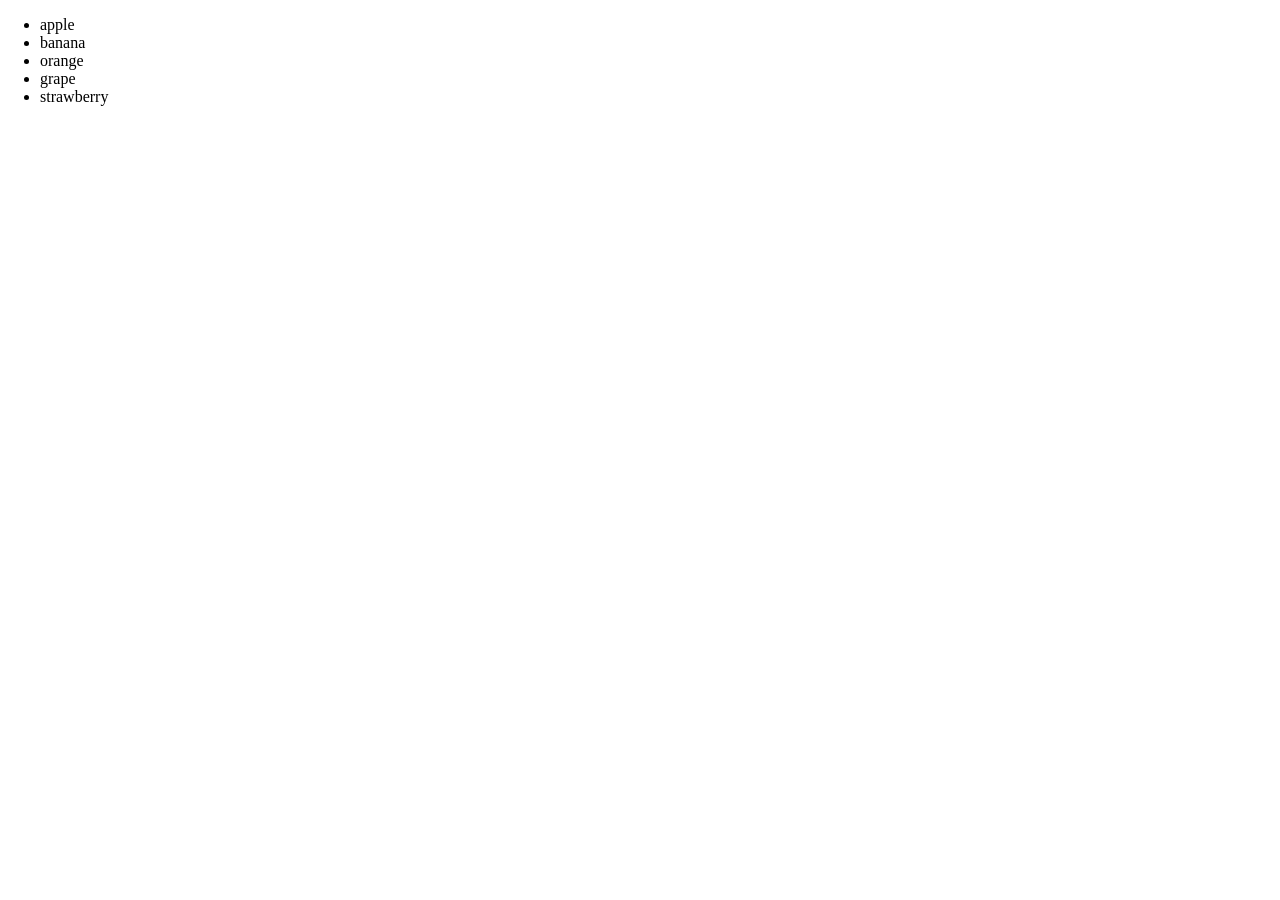
==== index.html @ 0aec4748 "first commit" ====
<!DOCTYPE html>
<html lang="en">

<head>
    <meta charset="UTF-8">
    <meta name="viewport" content="width=device-width, initial-scale=1.0">
    <title>DOM Events Listner</title>
    <link rel="stylesheet" href="style.css">
</head>

<body>
    <!-- <h1><u> This is EventListner session</u>
    </h1>

<p>Lorem ipsum dolor sit amet consectetur adipisicing elit. Possimus unde temporibus a, laudantium nostrum alias sed at ratione adipisci voluptas itaque, quos vel suscipit provident voluptatum saepe ea totam autem?</p>

<input type="text" placeholder="name"> -->
    <!-- <h3>Select your device</h3>
    <select>
        <option selected disabled>Choose Your Device</option>
        <option value="Samsung">Samsung</option>
        <option value="Apple">Iphone</option>
        <option value="Nokia">Nokia</option>
        <option value="Vovi">Vivo</option>
    </select>
 -->



    <!-- <div id="main">
        <input type="file">
        <div id="btn">
            Upload file
        </div>
    </div> -->

    <!-- 
    <div id="main">
        <form action="">
            <input type="text" placeholder="Profile Picture URL">
            <input type="text" placeholder="Name">
            <input type="text" placeholder="Age">
            <input type="text" placeholder="Email">
            <input type="text" placeholder="Description">
            <input type="submit" id="btn" >
        </form>
    </div>

<div id="box"> </div>
<div class="profile">d</div> -->
    <!-- 
<div></div> -->

    <!-- <form action="">
    <input type="email">
    <input type="password">
    <input type="submit">
   
</form> -->

    <!-- Events bubbling -->
    <!-- <div id="main">
        <div id="nav" >
            <a href="" >Home</a>
            <a href="" >about</a>
            <button >Click and
                Follow</button>

        </div>
    </div> -->


<ul>
    <li>apple</li>
    <li>banana</li>
    <li>orange</li>
    <li>grape</li>
    <li>strawberry</li>
</ul>

    <script src="script.js"></script>

</body>

</html>
---- style.css ----
body {
  margin: 0;
  padding: 0;


}

/* Input Section */
/* 
#main {
  width: 100%;
  height: 300px;
  color: white;
  display: flex;
  align-items: center;
  justify-content: center;
}

#btn {
  padding: 8px 15px;
  background-color: rgb(21, 126, 60);
  color: white;
  border-radius: 5px;
  cursor: pointer;
}

#btn:hover {
  background-color: rgb(37, 66, 114);
}

.img {
  height: 300px;
  width: 300px;
}

input {
  display: block;
  border: none;
  border-bottom: 1px solid black;
  border-left: 1px solid black;
  padding: 5px;
  border-radius: 5px;
}

form {
  display: flex;
  flex-direction: column;
  gap: 10px;
}

/* Cards Section */

/* #card {
  border: 2px solid #ffffff;
  background-color: rgba(0, 0, 0, 0.2);
  height: 300px;
  width: 200px;
  border-radius: 10px;
  display: flex;
  flex-direction: column;
  justify-content: space-between;
  align-items: center;
} */
/* 
#card img {
    padding-top: 10px;
  height: 150px;
  width: 150px;
  object-fit: cover;
 
  border-radius: 50%;
}

#card .name,
.age,
.email,
.para {
  color: rgb(245, 244, 244);
  margin: 0px;
  width: 80%;
  font-weight: 700;
  font-size: 13px;
  padding: 1px;
  text-shadow:
    -1px -1px 0 black,
    1px -1px 0 black,
    -1px 1px 0 black,
    1px 1px 0 black;
}
.name {
  font-size: 14px;
}

#box {
  padding: 10px;
  height: 100%;
  width: 100%;

  display: flex;
  flex-wrap: wrap;
  gap: 10px;
}
#boxChild {
  height: 100px;
  width: 100%;
  color: white;
  display: flex;
  flex-direction: column;
  flex-direction: start;
  justify-content: flex-start;
  align-items: center;
} 
.move{
  transition: all cubic-bezier(0.19, 1, 0.22, 1) 0.5s;
}
body{
  overflow: hidden;
} */

/* events object */

/* .abcd{
  height: 100px;
  width: 100px;
  background-color: red;
}   */

#main{
  height: 100vh; 
  width: 100%;
  background-color: black;
}
#nav{
  width: 100%; 
  height:100px ; 
  display: flex; 
  justify-content: space-around; 
  align-items: center;
  background-color:#444;
}
a{
  color:white;
}

button{
  padding: 12px 22px;
  background-color: red; 
  color: white; 
  border-radius:5px ;
  border: none;
}
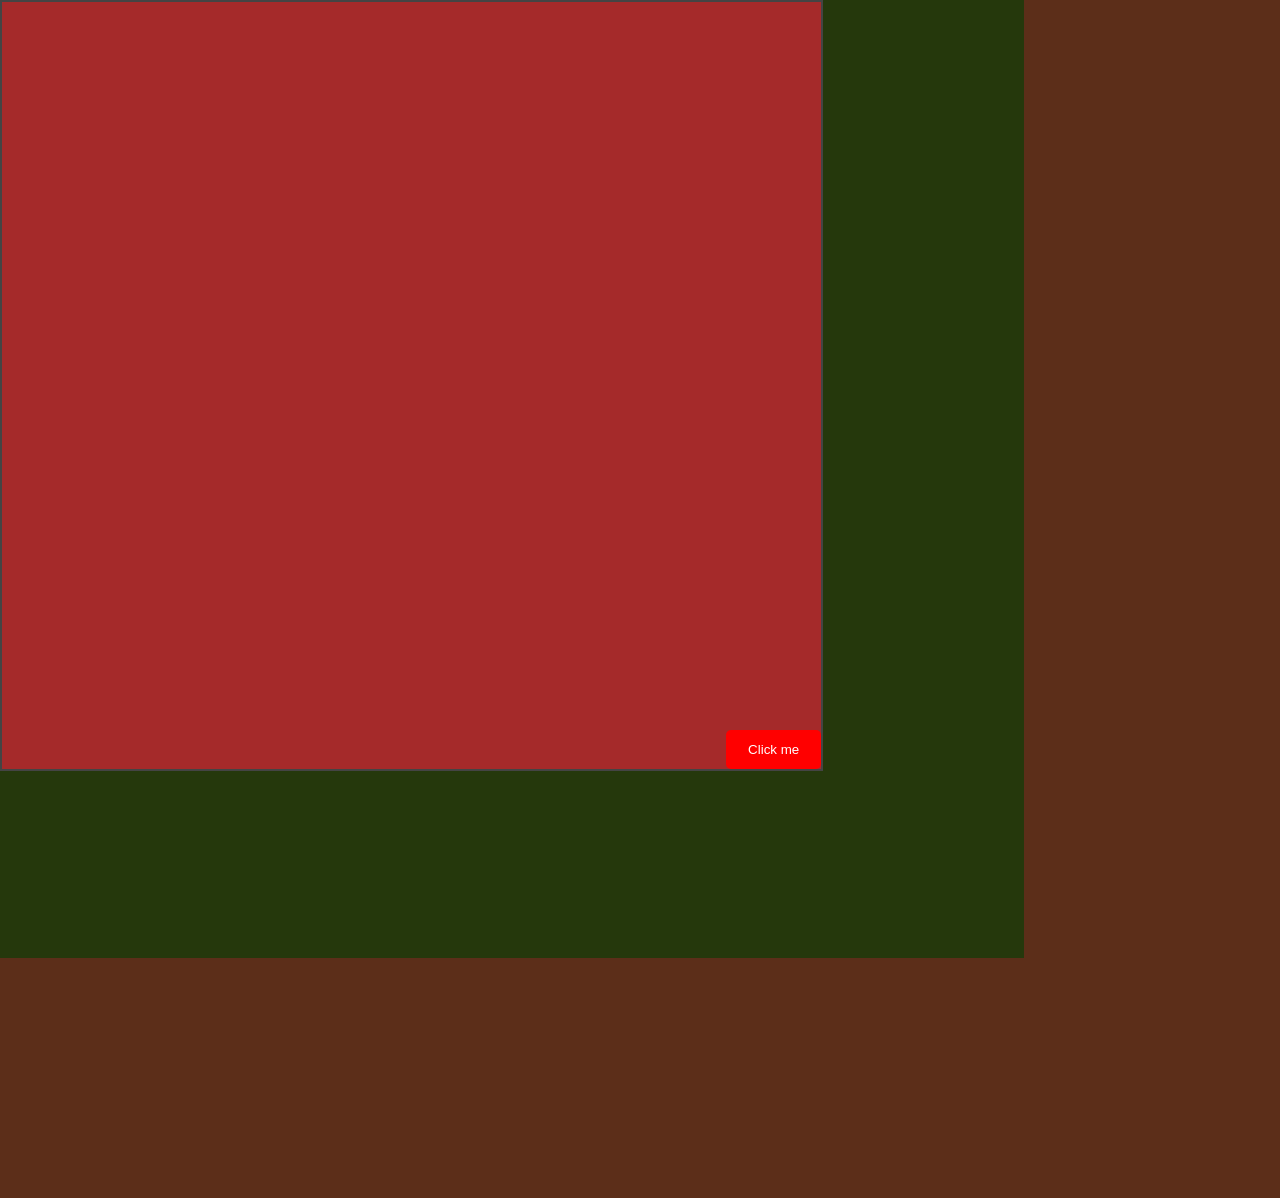
==== commit 894c4304: "first update" ====
--- a/index.html
+++ b/index.html
@@ -70,13 +70,26 @@
     </div> -->
 
 
+    <!-- Event bubbilng..............
 <ul>
     <li>apple</li>
     <li>banana</li>
     <li>orange</li>
     <li>grape</li>
     <li>strawberry</li>
-</ul>
+</ul> -->
+
+
+<!-- event capturing -->
+
+
+    <div class="a">
+        <div class="b">
+            <div class="c"><button>Click me</button></div>
+        </div>
+    </div>
+
+
 
     <script src="script.js"></script>
 
--- a/style.css
+++ b/style.css
@@ -1,8 +1,6 @@
- body {
+body {
   margin: 0;
   padding: 0;
-
-
 }
 
 /* Input Section */
@@ -125,27 +123,57 @@
   background-color: red;
 }   */
 
-#main{
-  height: 100vh; 
+#main {
+  height: 100vh;
   width: 100%;
   background-color: black;
 }
-#nav{
-  width: 100%; 
-  height:100px ; 
-  display: flex; 
-  justify-content: space-around; 
+#nav {
+  width: 100%;
+  height: 100px;
+  display: flex;
+  justify-content: space-around;
   align-items: center;
-  background-color:#444;
+  background-color: #444;
 }
-a{
-  color:white;
+a {
+  color: white;
 }
 
-button{
+button {
   padding: 12px 22px;
-  background-color: red; 
-  color: white; 
-  border-radius:5px ;
+  background-color: red;
+  color: white;
+  border-radius: 5px;
   border: none;
-}+}
+/* Event bubbling................. */
+.lt {
+  text-decoration: line-through;
+}
+
+/* Event capturing............... */
+
+.a {
+  height: 93.6vw;
+  background-color: rgb(92, 46, 25);
+}
+.b {
+  height: 80%;
+  width: 80%;
+  background-color: rgb(37, 56, 12);
+}
+.c {
+  height: 80%;
+  width: 80%;
+  background-color: brown;
+  border: #444 solid 2px;
+}
+
+.c {
+  position: relative;
+  display: flex;
+  flex-direction: column;
+  justify-content: end;
+  align-items: end;
+}
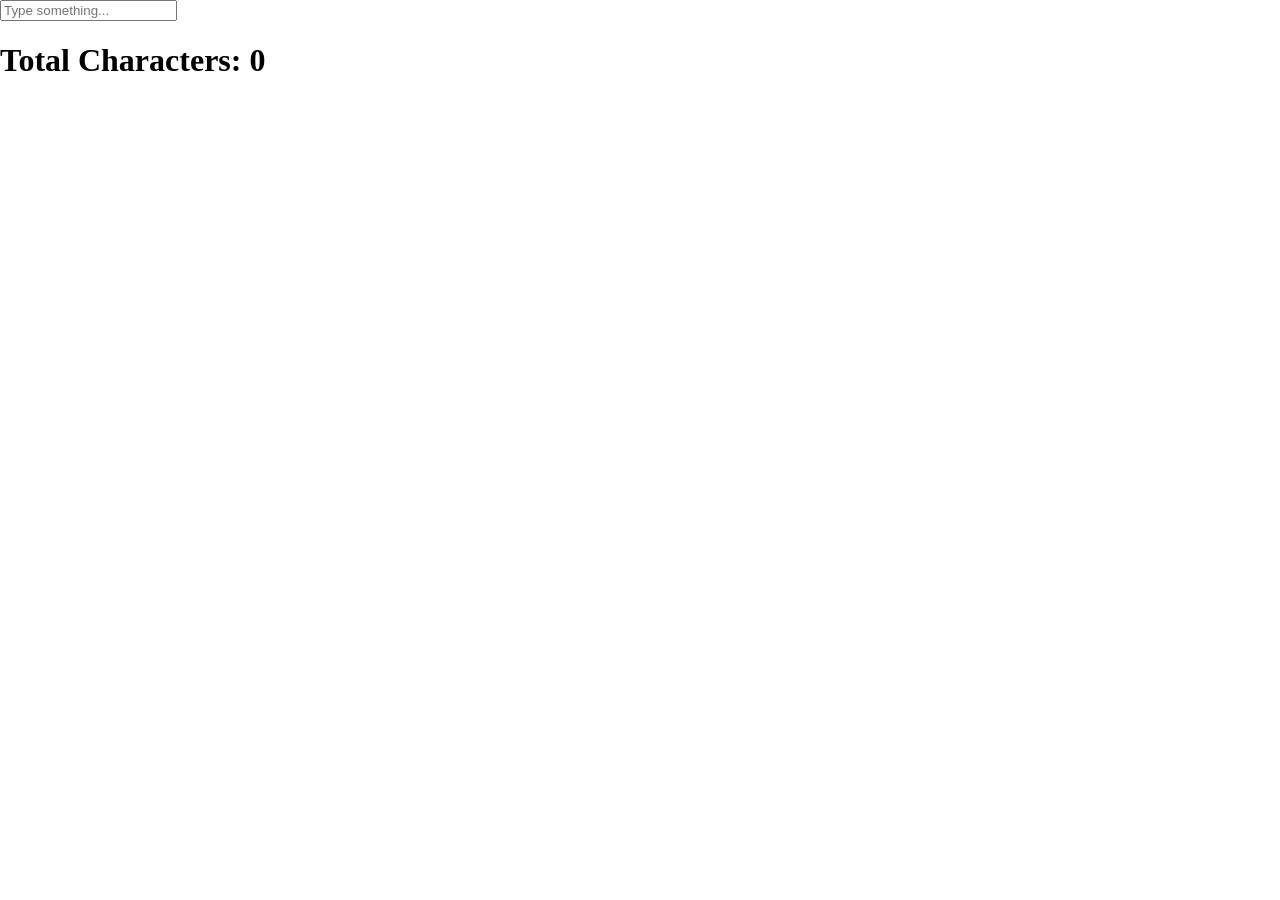
==== commit 9cd71147: "last update" ====
--- a/index.html
+++ b/index.html
@@ -83,13 +83,18 @@
 <!-- event capturing -->
 
 
-    <div class="a">
+    <!-- <div class="a">
         <div class="b">
             <div class="c"><button>Click me</button></div>
         </div>
-    </div>
+    </div> -->
 
 
+    
+<!-- Live character counter -->
+
+<input type="text" id="input" placeholder="Type something...">
+<h1>Total Characters: <span >0</span></h1>
 
     <script src="script.js"></script>
 
